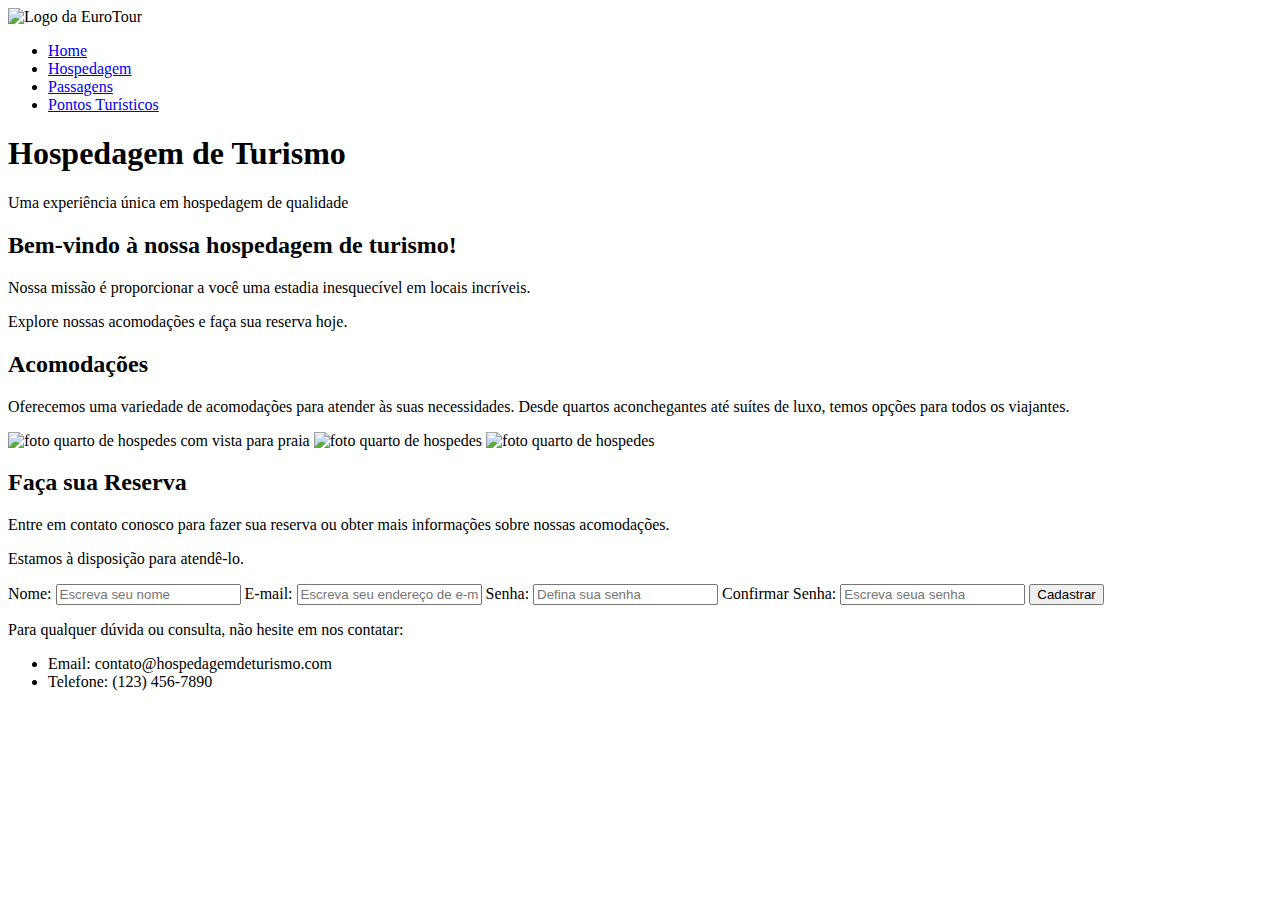
==== HTML/hospedagem.html @ 606866e3 "adicionar projeto" ====
<!DOCTYPE html>
<html lang="en">
<head>
  <meta charset="UTF-8">
  <meta http-equiv="X-UA-Compatible" content="IE=edge">
  <meta name="viewport" content="width=device-width, initial-scale=1.0">
  <link rel="stylesheet" href="./assets/css/style.css">
  <title>Document</title>
</head>
   <header>
    <span class="logo">
        <img src="./assets/img/eurotour-logo-cor.png" alt="Logo da EuroTour"></a>
    </span>
    <nav>
        <ul>
        <li><a href="./index.html">Home</a></li>
        <li><a href="./hospedagem.html">Hospedagem</a></li>
        <li><a href="#">Passagens</a></li>
        <li><a href="#">Pontos Turísticos</a></li>
        </ul>
    </nav>
    </header>
<body> 

    <h1>Hospedagem de Turismo</h1>
    <p>Uma experiência única em hospedagem de qualidade</p>  
   
    <div class="container">
        <h2>Bem-vindo à nossa hospedagem de turismo!</h2>
        <p>Nossa missão é proporcionar a você uma estadia inesquecível em locais incríveis. </p>
        <p>Explore nossas acomodações e faça sua reserva hoje.</p>
    </div>

    <div class="container">
        <h2>Acomodações</h2>
        <p>Oferecemos uma variedade de acomodações para atender às suas necessidades. Desde quartos aconchegantes até suítes de luxo, temos opções para todos os viajantes.</p>
        <img src="./assets/img/acomodacao1.jpg" alt="foto quarto de hospedes com vista para praia" width="200" height="150">
        <img src="./assets/img/acomodacao2.jpg" alt="foto quarto de hospedes" width="200" height="150">
        <img src="./assets/img/acomodacao3.jpg" alt="foto quarto de hospedes" width="200" height="150">
    </div>

    <div class="container">
        <h2>Faça sua Reserva</h2>
        <p>Entre em contato conosco para fazer sua reserva ou obter mais informações sobre nossas acomodações.<p>
        <p>Estamos à disposição para atendê-lo.</p>

        <form>
            <label for="nome">Nome:</label>
            <input type="text" id="nome" name="nome" placeholder="Escreva seu nome" required>
    
            <label for="email">E-mail:</label>
            <input type="email" id="email" name="email" placeholder="Escreva seu endereço de e-mail" required>
    
            <label for="senha">Senha:</label>
            <input type="password" id="senha" name="senha" placeholder="Defina sua senha" required>
    
            <label for="confirmar_senha">Confirmar Senha:</label>
            <input type="password" id="confirmar_senha" name="confirmar_senha" placeholder="Escreva seua senha" required>
    
            <input type="submit" value="Cadastrar">
        </form>
    </div>

<footer>
   
    <p>Para qualquer dúvida ou consulta, não hesite em nos contatar:</p>
    <ul>
        <li>Email: contato@hospedagemdeturismo.com</li>
        <li>Telefone: (123) 456-7890</li>
    </ul>
</footer>    

</body>
</html>
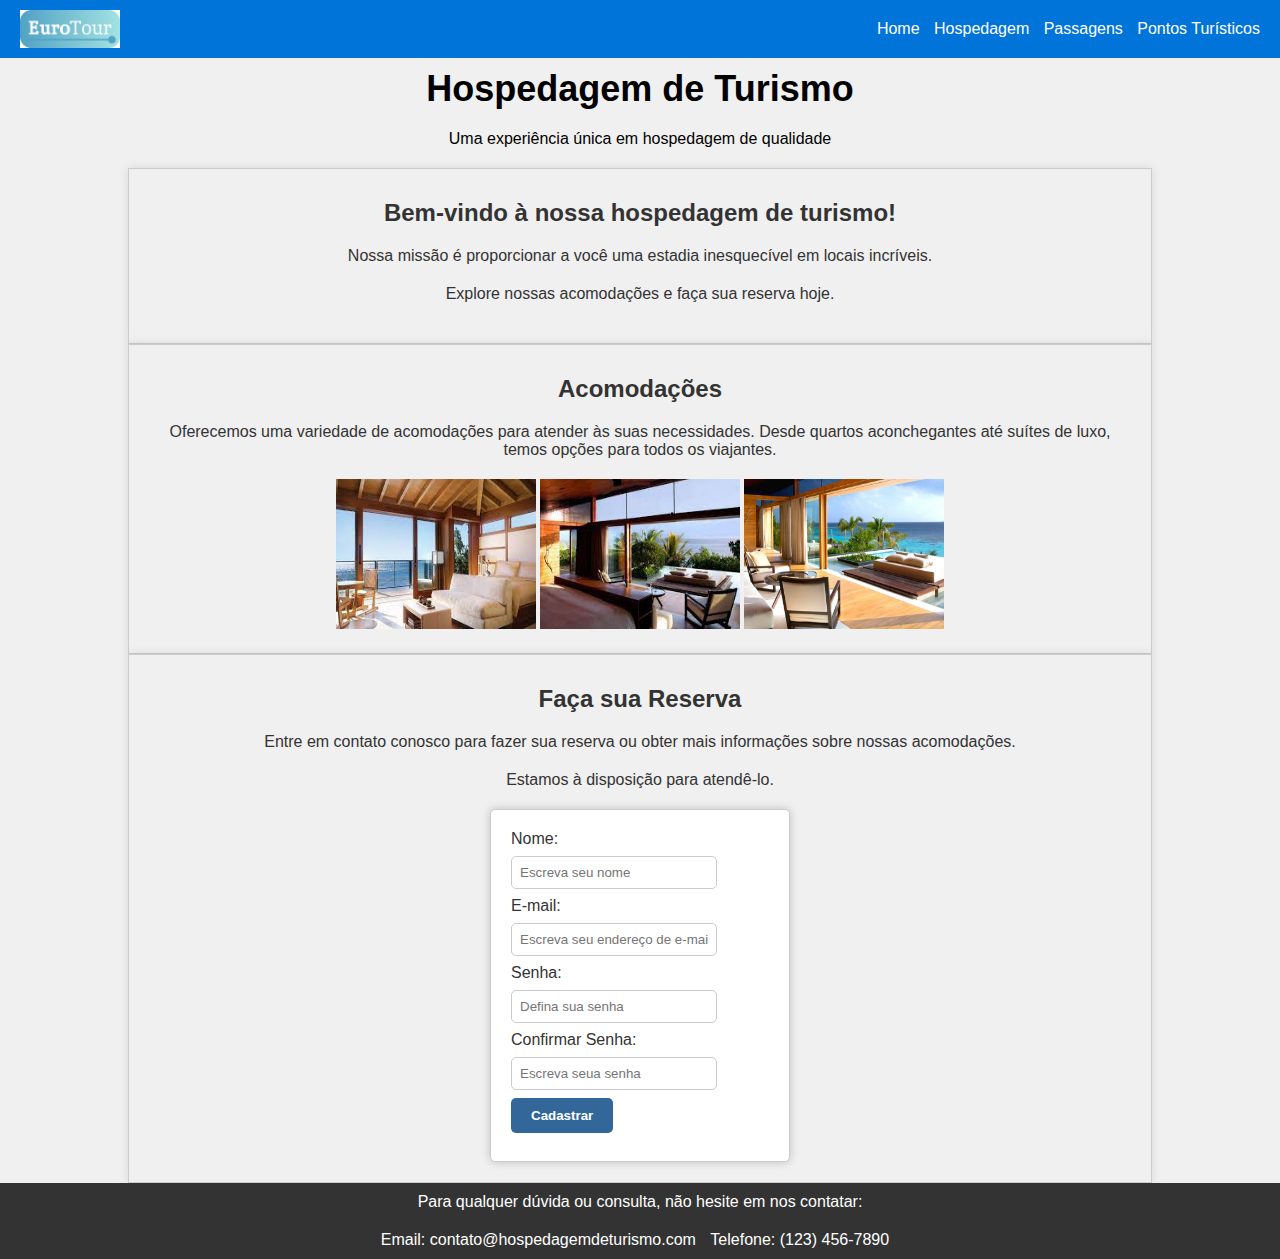
==== commit 2674a33e: "primeiro commit" ====
--- a/HTML/hospedagem.html
+++ b/HTML/hospedagem.html
@@ -4,12 +4,12 @@
   <meta charset="UTF-8">
   <meta http-equiv="X-UA-Compatible" content="IE=edge">
   <meta name="viewport" content="width=device-width, initial-scale=1.0">
-  <link rel="stylesheet" href="./assets/css/style.css">
+  <link rel="stylesheet" href="../assets/css/style.css">
   <title>Document</title>
 </head>
    <header>
     <span class="logo">
-        <img src="./assets/img/eurotour-logo-cor.png" alt="Logo da EuroTour"></a>
+        <img src="../assets/img/eurotour-logo-cor.png" alt="Logo da EuroTour"></a>
     </span>
     <nav>
         <ul>
@@ -34,9 +34,9 @@
     <div class="container">
         <h2>Acomodações</h2>
         <p>Oferecemos uma variedade de acomodações para atender às suas necessidades. Desde quartos aconchegantes até suítes de luxo, temos opções para todos os viajantes.</p>
-        <img src="./assets/img/acomodacao1.jpg" alt="foto quarto de hospedes com vista para praia" width="200" height="150">
-        <img src="./assets/img/acomodacao2.jpg" alt="foto quarto de hospedes" width="200" height="150">
-        <img src="./assets/img/acomodacao3.jpg" alt="foto quarto de hospedes" width="200" height="150">
+        <img src="../assets/img/acomodacao1.jpg" alt="foto quarto de hospedes com vista para praia" width="200" height="150">
+        <img src="../assets/img/acomodacao2.jpg" alt="foto quarto de hospedes" width="200" height="150">
+        <img src="../assets/img/acomodacao3.jpg" alt="foto quarto de hospedes" width="200" height="150">
     </div>
 
     <div class="container">
--- a/assets/css/style.css
+++ b/assets/css/style.css
@@ -0,0 +1,172 @@
+
+/* Reset CSS para remover margens e preenchimentos padrão */
+* {
+    margin: 0;
+    padding: 0;
+    box-sizing: border-box;
+}
+
+body {
+    font-family: Arial, sans-serif;
+    background-color: #f0f0f0;
+    margin: 0;
+    padding: 0;
+    text-align: center;
+}
+
+    
+  /* Estilo do cabeçalho */
+  header {
+    background-color: #0074d9;
+    color: white;
+    text-align: center;
+    padding: 10px 0;
+    display: flex;
+    justify-content: space-between; /* Alinha o logo à esquerda e os links à direita */
+  }
+  
+  .logo img {
+      max-width: 100px; /* Defina a largura máxima desejada */
+      max-height: 60px; /* Defina a altura máxima desejada */
+      float: left;
+      margin-right: 20px;
+      margin-left: 20px;
+  }
+  
+  header span {
+    font-size: 24px;
+    font-weight: bold;
+  }
+  
+  header nav ul {
+    list-style: none;
+    padding: 0;
+    margin: 0;
+    margin-top: 10px;
+  }
+  
+  header nav ul li:last-child {
+    margin-right: 20px; 
+  }
+
+  header nav ul li {
+    display: inline;
+    margin-right: 10px;
+  }
+  
+  /* Estilize os links (âncoras) para remover o sublinhado */
+  header nav ul li a {
+    text-decoration: none;
+    color: white; /* Defina a cor dos links */
+  }
+  
+  
+
+  a{
+    text-decoration: none;
+  }
+
+  
+  
+  /* Estilo do conteúdo principal */
+  main {
+    max-width: 800px;
+    margin: 20px auto;
+    padding: 20px;
+    background-color: #fff;
+    box-shadow: 0 0 10px rgba(0, 0, 0, 0.1);
+  }
+  
+  h1 {
+    font-size: 36px;
+    margin-bottom: 20px;
+    margin-top: 10px;
+  }
+
+  h2{
+    margin-bottom: 20px;
+    margin-top: 10px;
+  }
+
+  p{
+    white-space: normal; /* Define quebras de linha normais */
+    margin-bottom: 20px;
+  }
+  
+  .container {
+    /* Adicione estilos desejados aqui */
+    width: 80%; /* Define a largura do container */
+    margin: 0 auto; /* Centraliza o container na página */
+    padding: 20px; /* Adiciona espaçamento interno */
+    background-color: #f0f0f0; /* Cor de fundo */
+    border: 1px solid #ccc; /* Borda */
+    box-shadow: 0 0 10px rgba(0, 0, 0, 0.1); /* Sombra */
+    text-align: center; /* Alinhamento de texto central */
+    font-size: 16px; /* Tamanho da fonte */
+    color: #333; /* Cor do texto */
+  }
+  
+
+/* Estilos CSS para o formulário de cadastro */
+
+form {
+    max-width: 300px;
+    margin: 0 auto;
+    padding: 20px;
+    background-color: #fff;
+    border: 1px solid #ccc;
+    border-radius: 5px;
+    box-shadow: 0 0 10px rgba(0, 0, 0, 0.2);
+}
+
+label, input {
+    text-align: left; 
+    display: block;
+    margin-bottom: 8px;
+}
+
+input[type="text"],
+input[type="email"],
+input[type="password"] {
+    width: 80%;
+    padding: 8px;
+    border: 1px solid #ccc;
+    border-radius: 5px;
+}
+
+input[type="submit"] {
+    background-color: #336699;
+    color: #fff;
+    border: none;
+    padding: 10px 20px;
+    border-radius: 5px;
+        cursor: pointer;
+    font-weight: bold;
+}
+
+input[type="submit"]:hover {
+    background-color: #003366;
+}
+
+  
+  /* Estilo do rodapé */
+  footer {
+    background-color: #333;
+    color: white;
+    text-align: center;
+    padding: 10px 0;
+  }
+  
+  footer span {
+    font-weight: bold;
+  }
+  
+  footer ul {
+    list-style: none;
+    margin-top: 10px;
+  }
+  
+  footer ul li {
+    display: inline;
+    margin-right: 10px;
+  }
